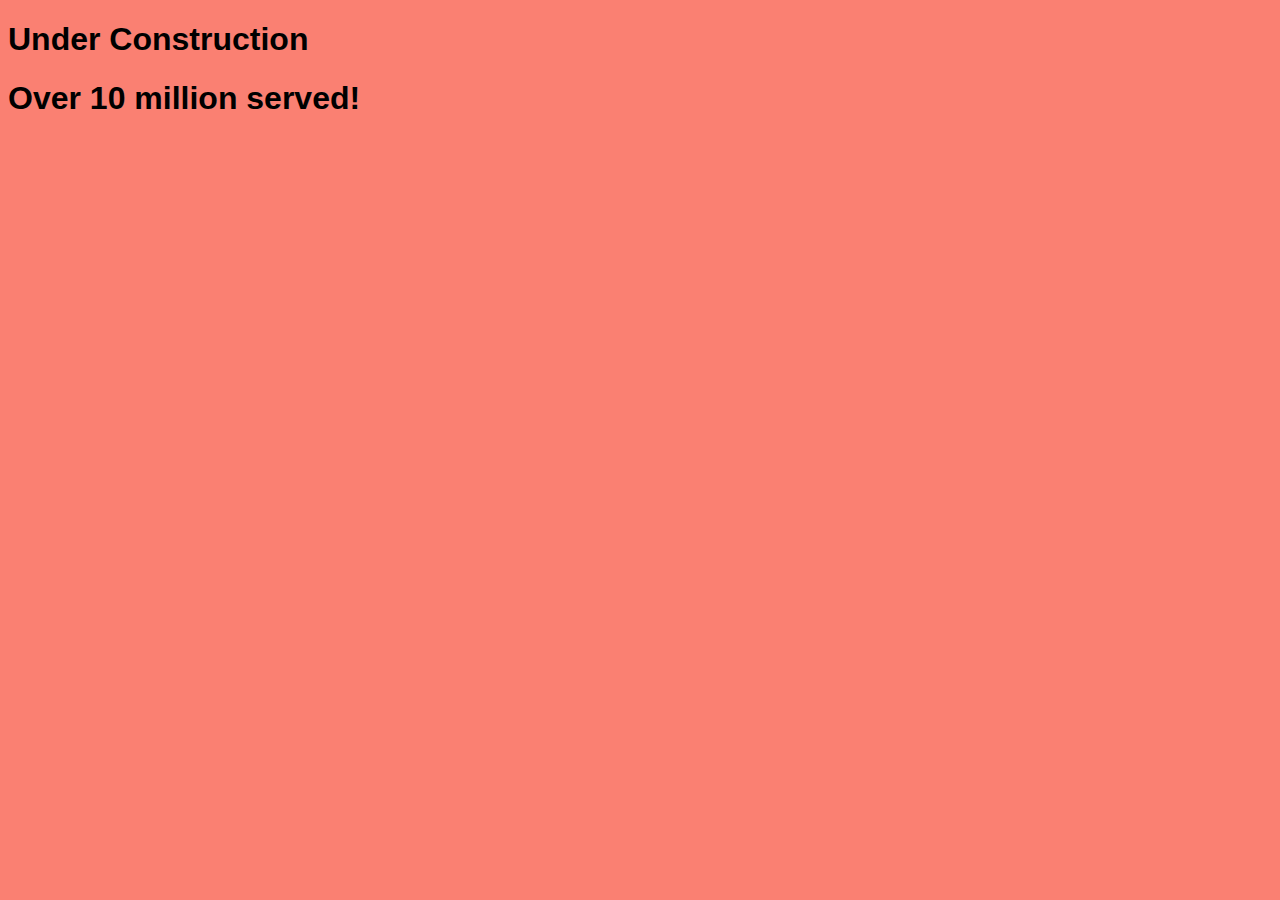
==== index.html @ d0c0bf05 "first commit" ====
<!DOCTYPE html>
<html>
  <head>
    <title>Salmon Cookie</title>
    <link href="css/style.css" type="text/css" rel="stylesheet"/>
    <link href="https://fonts.googleapis.com/css?family=Droid+Serif" rel="stylesheet">
  </head>
  <body>
    <header>
      <h1>Under Construction</h1>
      <h1 class="blink">Over 10 million served!</h1>
    </header>
    <main>
      <iframe width="560" height="315" src="https://www.youtube.com/embed/-ozbX-yM8ao" frameborder="0" allowfullscreen></iframe>
    </main>
    <footer>
    </footer>
  </body>
</html>
---- css/style.css ----
body {
  background-color: salmon;
}

* {
  font-family: 'Yanone Kaffeesatz', "Comic Sans MS", sans-serif;
}

th {
  min-width: 60px;
}

table {
  background-color: white;
}

td {
  border: 1px solid salmon;
  text-align: center;
  height: 50px;
}

/* https://stackoverflow.com/questions/13955163/imitating-a-blink-tag-with-css3-animations */
.blink {
  animation: blink-animation 1s steps(5, start) infinite;
  -webkit-animation: blink-animation 1s steps(5, start) infinite;
}
@keyframes blink-animation {
  to {
    visibility: hidden;
  }
}
@-webkit-keyframes blink-animation {
  to {
    visibility: hidden;
  }
}
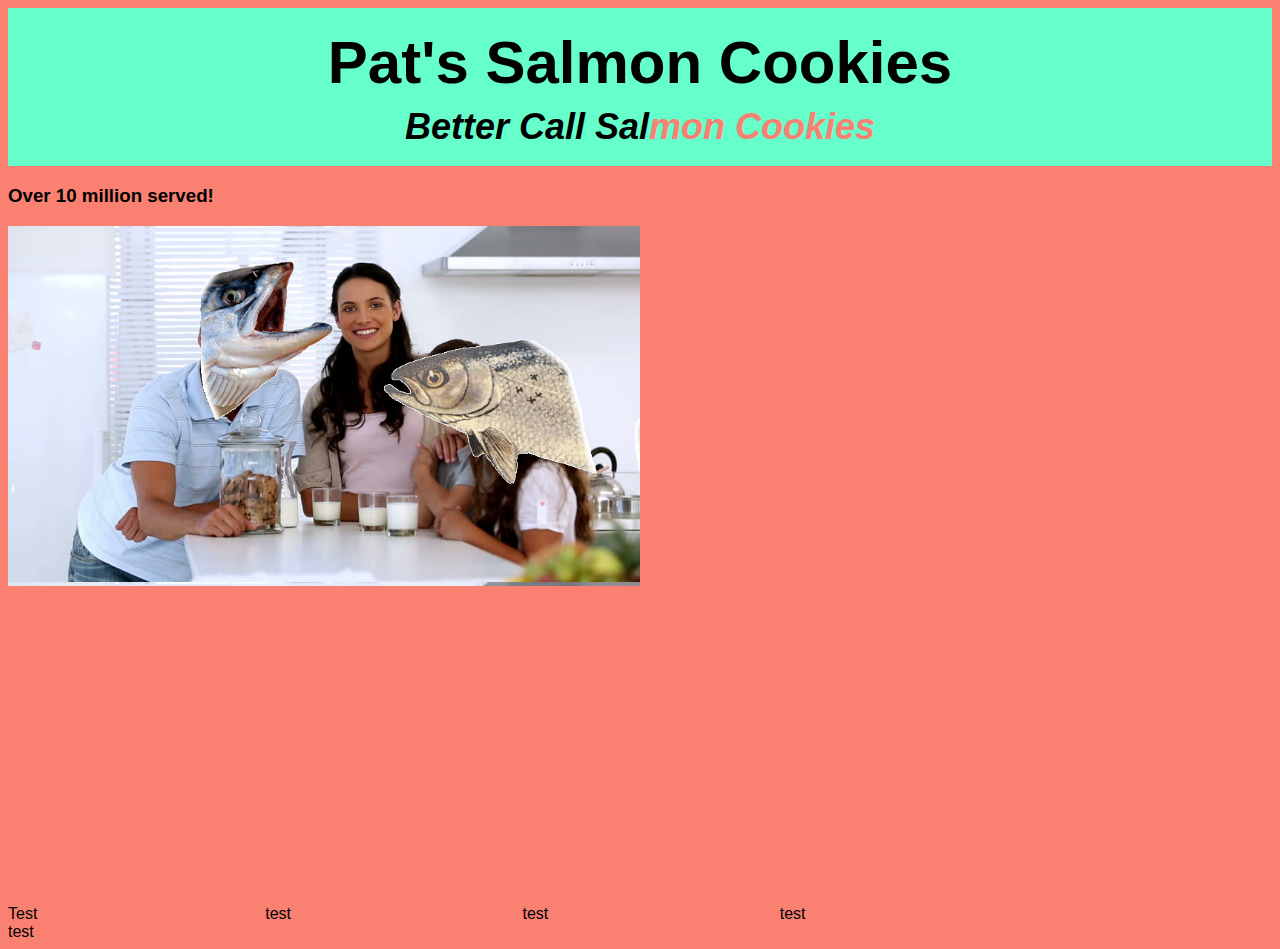
==== commit 009738b6: "family photo" ====
--- a/index.html
+++ b/index.html
@@ -6,13 +6,28 @@
     <link href="https://fonts.googleapis.com/css?family=Droid+Serif" rel="stylesheet">
   </head>
   <body>
-    <header>
-      <h1>Under Construction</h1>
-      <h1 class="blink">Over 10 million served!</h1>
+    <header class="clearfix">
+      <div>
+      <h1 id="bettercall">Pat's Salmon Cookies</h1>
+      <h2 id="moncookies">Better Call Sal<span class="blink salmonText">mon Cookies</h2>
+      </div>
     </header>
     <main>
+      <h3 class="blink">Over 10 million served!</h3>
+      <div id="fishheads">
+      <img src="images/fishheads.png" width="100%" class="blink">
+      </div>
       <iframe width="560" height="315" src="https://www.youtube.com/embed/-ozbX-yM8ao" frameborder="0" allowfullscreen></iframe>
     </main>
+    <section>
+      <div id="locations">
+        <div class="location">Test</div>
+        <div class="location">test</div>
+        <div class="location">test</div>
+        <div class="location">test</div>
+        <div class="location">test</div>
+      </div>
+    </section>
     <footer>
     </footer>
   </body>
--- a/css/style.css
+++ b/css/style.css
@@ -1,5 +1,9 @@
 body {
   background-color: salmon;
+}
+
+header {
+  background-color: #66ffcc;
 }
 
 * {
@@ -20,10 +24,35 @@
   height: 50px;
 }
 
+#bettercall {
+  font-size: 60px;
+  text-align: center;
+  line-height: .5;
+}
+
+#moncookies {
+  font-size: 36px;
+  text-align: center;
+  line-height: .5;
+  font-style: italic;
+}
+
+
+.salmonText {
+  color: salmon;
+}
+
+
+#fishheads {
+  background-image: url("../assets/family.jpg");
+    background-size: 100%;
+    width: 50%;
+}
+
 /* https://stackoverflow.com/questions/13955163/imitating-a-blink-tag-with-css3-animations */
 .blink {
-  animation: blink-animation 1s steps(5, start) infinite;
-  -webkit-animation: blink-animation 1s steps(5, start) infinite;
+  animation: blink-animation 2s steps(2, start) infinite;
+  -webkit-animation: blink-animation 2s steps(2, start) infinite;
 }
 @keyframes blink-animation {
   to {
@@ -35,3 +64,15 @@
     visibility: hidden;
   }
 }
+
+.location {
+  box-sizing: border;
+  width: 20%;
+  border: 10px;
+  display: inline-block;
+}
+
+.clearfix {
+  overflow: auto;
+  zoom: 1;
+}
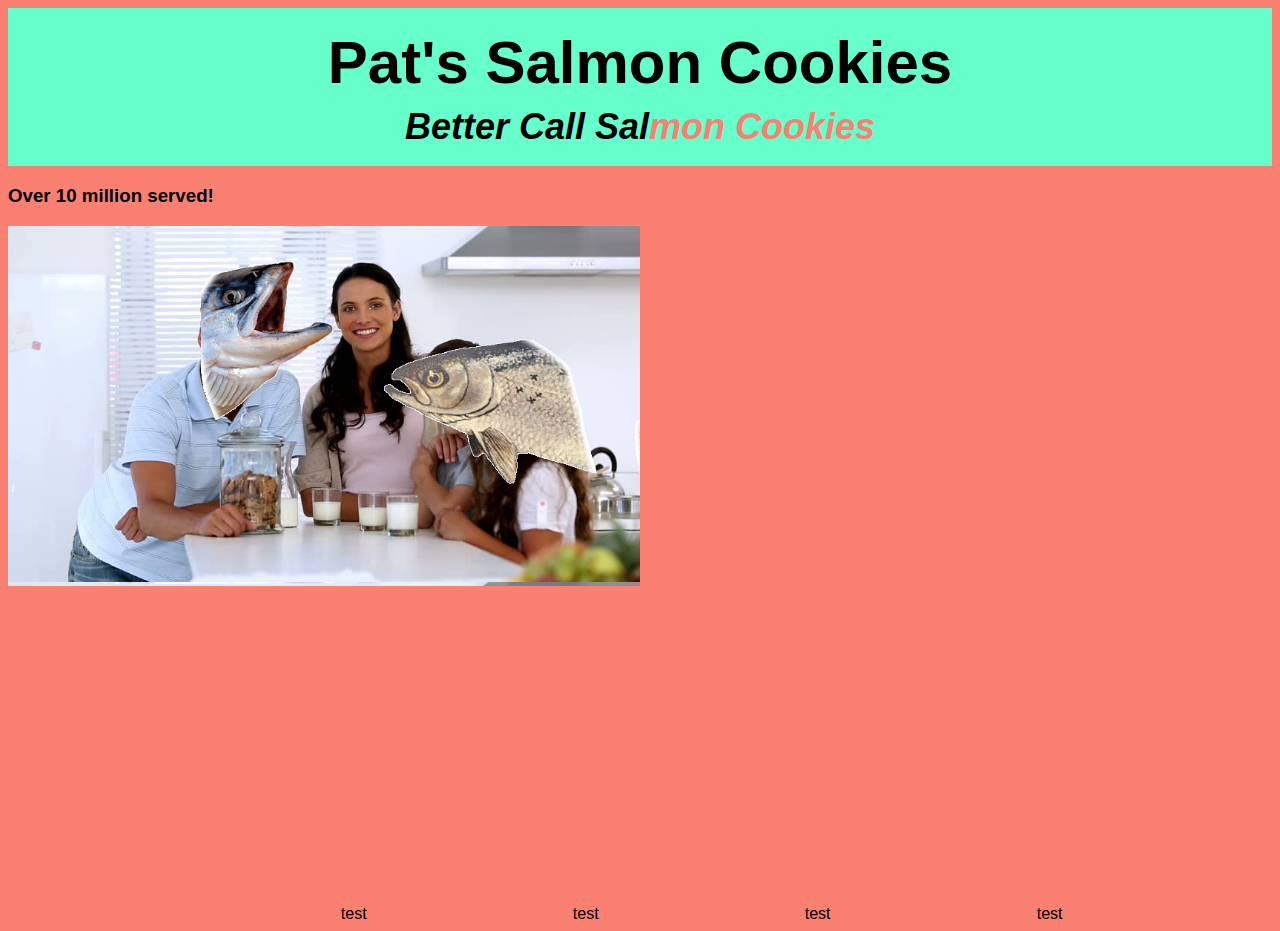
==== commit fe379911: "working on location" ====
--- a/index.html
+++ b/index.html
@@ -20,8 +20,10 @@
       <iframe width="560" height="315" src="https://www.youtube.com/embed/-ozbX-yM8ao" frameborder="0" allowfullscreen></iframe>
     </main>
     <section>
-      <div id="locations">
-        <div class="location">Test</div>
+      <div id="location_bar">
+        <div class="location">
+          <img src="" title="" class="flickr">
+        </div>
         <div class="location">test</div>
         <div class="location">test</div>
         <div class="location">test</div>
--- a/css/style.css
+++ b/css/style.css
@@ -66,13 +66,25 @@
 }
 
 .location {
-  box-sizing: border;
-  width: 20%;
+  box-sizing: border-box;
+  width: 18%;
   border: 10px;
+  text-align: center;
   display: inline-block;
+}
+
+#location_bar {
+  box-sizing: border-box;
+  border: 0px;
+  padding: 0px;
+  margin: 0px;
 }
 
 .clearfix {
   overflow: auto;
   zoom: 1;
 }
+
+.flickr {
+
+}
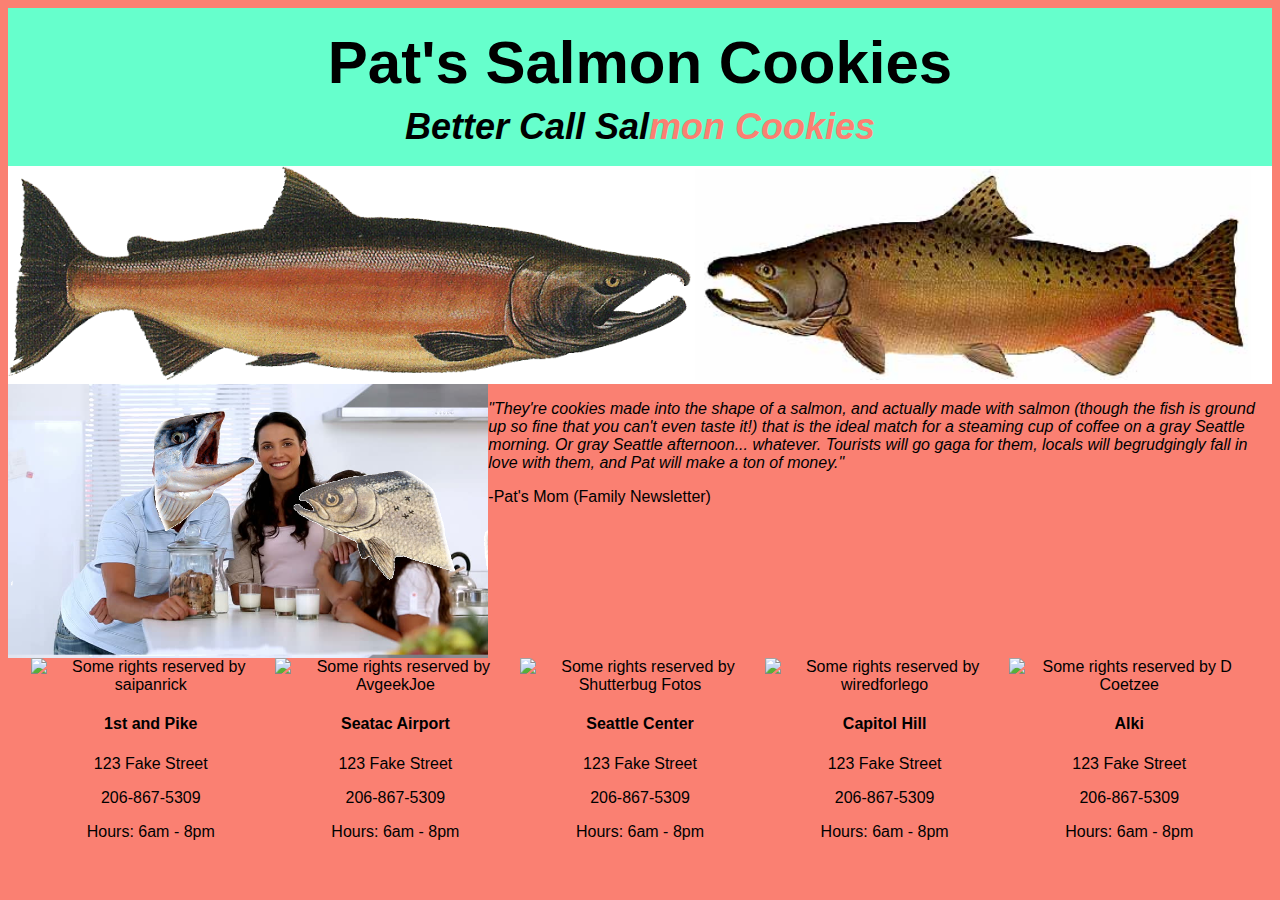
==== commit 5f608ad7: "three pictures down" ====
--- a/index.html
+++ b/index.html
@@ -13,21 +13,64 @@
       </div>
     </header>
     <main>
-      <h3 class="blink">Over 10 million served!</h3>
-      <div id="fishheads">
-      <img src="images/fishheads.png" width="100%" class="blink">
+      <section>
+        <div class="whiteBackground">
+          <div id="fishLeft">
+            <img src="assets/salmon.png" class="wideImage">
+          </div>
+          <div id="fishRight">
+            <img src="assets/chinook.jpg" class="wideImage">
+          </div>
+        </div>
+      </section>
+      <div class="clearfix">
+        <div id="fishheads">
+          <img src="images/fishheads.png" width="100%" class="blink">
+        </div>
+        <p><em>"They're cookies made into the shape of a salmon, and actually made with salmon (though the fish is ground up so fine that you can't even taste it!) that is the ideal match for a steaming cup of coffee on a gray Seattle morning. Or gray Seattle afternoon... whatever. Tourists will go gaga for them, locals will begrudgingly fall in love with them, and Pat will make a ton of money."</em></p>
+        <p></em>-Pat's Mom (Family Newsletter)</em></p>
       </div>
-      <iframe width="560" height="315" src="https://www.youtube.com/embed/-ozbX-yM8ao" frameborder="0" allowfullscreen></iframe>
+    <section>
+
+    <section>
     </main>
     <section>
       <div id="location_bar">
         <div class="location">
-          <img src="" title="" class="flickr">
+          <img src="https://c2.staticflickr.com/4/3282/5836876205_38b0b01a78_q.jpg" class="wideImage" title="Some rights reserved by saipanrick">
+          <p><h4>1st and Pike</h4></p>
+          <p>123 Fake Street</p>
+          <p>206-867-5309</p>
+          <p>Hours: 6am - 8pm</p>
         </div>
-        <div class="location">test</div>
-        <div class="location">test</div>
-        <div class="location">test</div>
-        <div class="location">test</div>
+        <div class="location">
+          <img src="https://c2.staticflickr.com/6/5454/6903623418_b84631d6b2_q.jpg" class="wideImage" title="Some rights reserved by AvgeekJoe">
+          <p><h4>Seatac Airport</h4></p>
+          <p>123 Fake Street</p>
+          <p>206-867-5309</p>
+          <p>Hours: 6am - 8pm</p>
+        </div>
+        <div class="location">
+          <img src="https://c1.staticflickr.com/3/2048/2167825832_5ea784c8b5_q.jpg" class="wideImage" title="Some rights reserved by Shutterbug Fotos">
+          <p><h4>Seattle Center</h4></p>
+          <p>123 Fake Street</p>
+          <p>206-867-5309</p>
+          <p>Hours: 6am - 8pm</p>
+        </div>
+        <div class="location">
+          <img src="https://c2.staticflickr.com/6/5521/9672770640_7b72c38a62_q.jpg" class="wideImage" title="Some rights reserved by wiredforlego">
+          <p><h4>Capitol Hill</h4></p>
+          <p>123 Fake Street</p>
+          <p>206-867-5309</p>
+          <p>Hours: 6am - 8pm</p>
+        </div>
+        <div class="location">
+          <img src="https://c2.staticflickr.com/4/3338/3553891900_f6775d5484_q.jpg" class="wideImage" title="Some rights reserved by D Coetzee">
+          <p><h4>Alki</h4></p>
+          <p>123 Fake Street</p>
+          <p>206-867-5309</p>
+          <p>Hours: 6am - 8pm</p>
+        </div>
       </div>
     </section>
     <footer>
--- a/css/style.css
+++ b/css/style.css
@@ -42,11 +42,16 @@
   color: salmon;
 }
 
+.whiteBackground {
+  background-color: white;
+}
 
 #fishheads {
   background-image: url("../assets/family.jpg");
     background-size: 100%;
-    width: 50%;
+    width: 38%;
+    float: left;
+    overflow: auto;
 }
 
 /* https://stackoverflow.com/questions/13955163/imitating-a-blink-tag-with-css3-animations */
@@ -67,8 +72,10 @@
 
 .location {
   box-sizing: border-box;
-  width: 18%;
-  border: 10px;
+  width: 19%;
+  border: 0px;
+  margin: 0px;
+  padding: 0px;
   text-align: center;
   display: inline-block;
 }
@@ -78,6 +85,7 @@
   border: 0px;
   padding: 0px;
   margin: 0px;
+  text-align: center;
 }
 
 .clearfix {
@@ -85,6 +93,25 @@
   zoom: 1;
 }
 
-.flickr {
+.wideImage {
+  width: 100%;
+  border: 0px;
+  margin: 0px;
+}
 
+.whiteBackground {
+  background-color: white;
 }
+
+#fishLeft {
+  width: 54%;
+  background-color: white;
+  display: inline-block;
+}
+
+
+#fishRight {
+  width: 44%;\
+  background-color: white;
+  display: inline-block;
+}
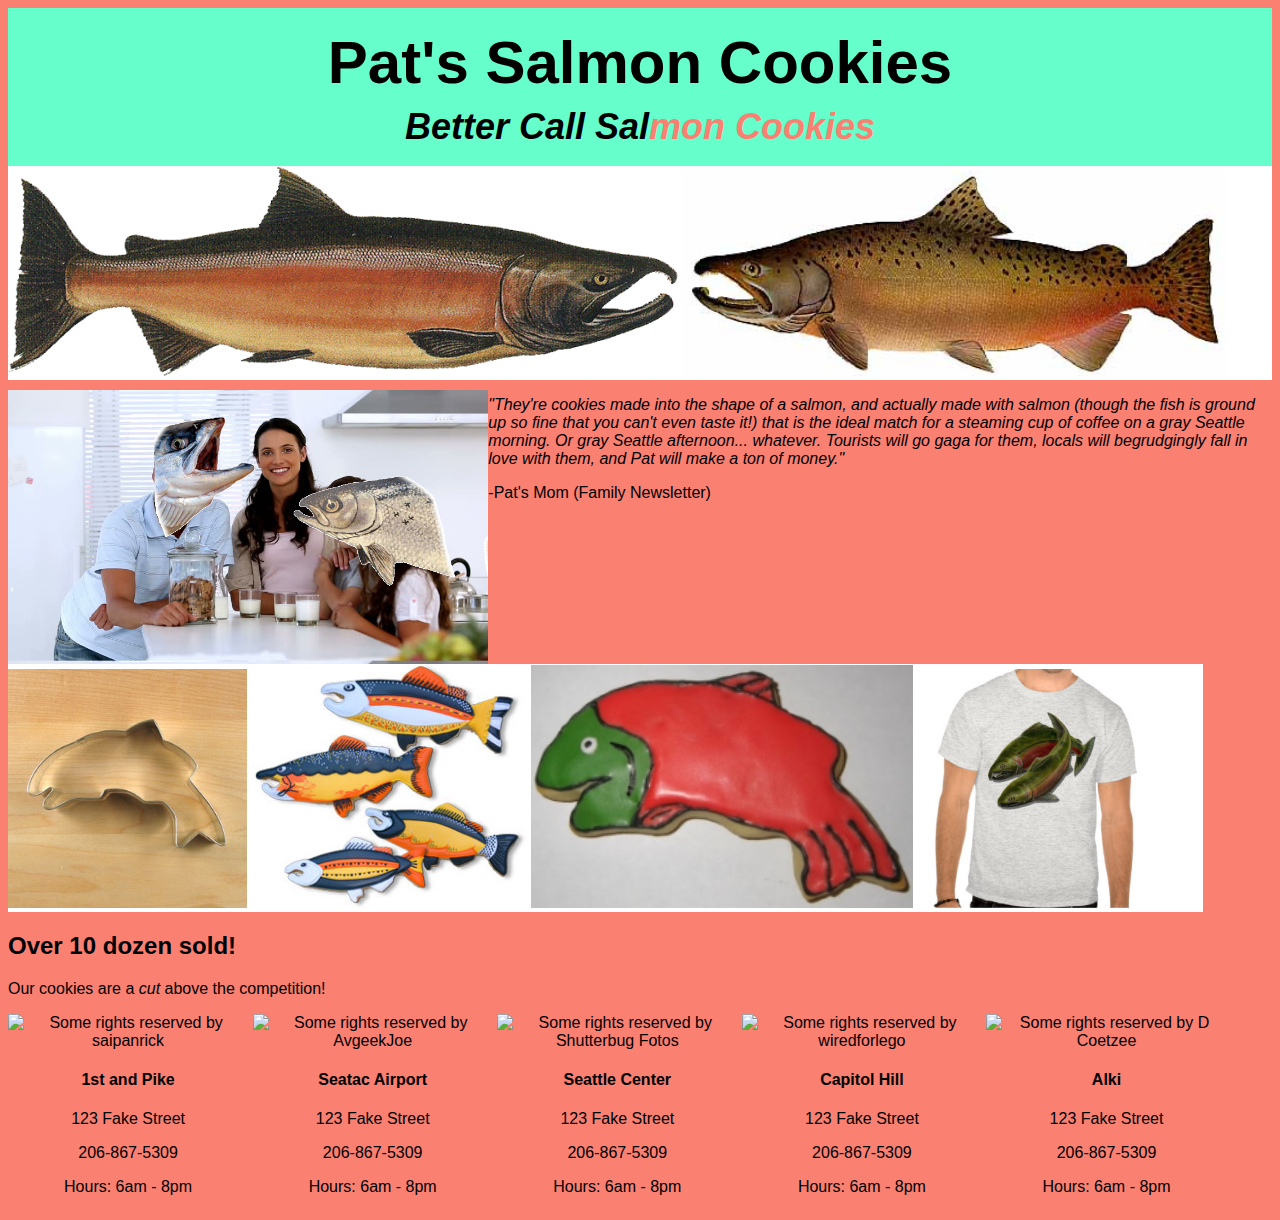
==== commit c790ceae: "all pictures added" ====
--- a/index.html
+++ b/index.html
@@ -14,22 +14,43 @@
     </header>
     <main>
       <section>
-        <div class="whiteBackground">
-          <div id="fishLeft">
+        <div class="whiteInline">
+          <div class="whiteInline" style="width: 53%">
             <img src="assets/salmon.png" class="wideImage">
           </div>
-          <div id="fishRight">
+          <div class="whiteInline" style="width: 43%">
             <img src="assets/chinook.jpg" class="wideImage">
           </div>
         </div>
       </section>
       <div class="clearfix">
-        <div id="fishheads">
-          <img src="images/fishheads.png" width="100%" class="blink">
+        <div class="twocols clearfix" id="fishheads">
+          <img src="images/fishheads.png" class="blink wideImage">
         </div>
         <p><em>"They're cookies made into the shape of a salmon, and actually made with salmon (though the fish is ground up so fine that you can't even taste it!) that is the ideal match for a steaming cup of coffee on a gray Seattle morning. Or gray Seattle afternoon... whatever. Tourists will go gaga for them, locals will begrudgingly fall in love with them, and Pat will make a ton of money."</em></p>
         <p></em>-Pat's Mom (Family Newsletter)</em></p>
       </div>
+      <section>
+        <div class="whiteInline">
+          <div class="whiteInline" style="width: 20%">
+            <img src="assets/cutter.jpeg" class="wideImage">
+          </div>
+          <div class="whiteInline" style="width: 23%">
+            <img src="assets/fish.jpg" class="wideImage">
+          </div>
+          <div class="whiteInline" style="width: 32%">
+            <img src="assets/frosted-cookie.jpg" class="wideImage">
+          </div>
+          <div class="whiteInline" style="width: 20%">
+            <img src="assets/shirt.jpg" class="wideImage">
+          </div>
+        </div>
+        <h2>Over 10 dozen sold!</h2>
+        <p>
+          Our cookies are a <em>cut</em> above the competition!
+        </p>
+      </section>
+
     <section>
 
     <section>
--- a/css/style.css
+++ b/css/style.css
@@ -48,10 +48,19 @@
 
 #fishheads {
   background-image: url("../assets/family.jpg");
-    background-size: 100%;
-    width: 38%;
-    float: left;
-    overflow: auto;
+  background-size: 100%;
+}
+
+.twocols {
+  width: 38%;
+  float: left;
+  margin-top: 10px;
+}
+
+.onecol {
+  width: 19%;
+  float: left;
+  margin-top: 10px;
 }
 
 /* https://stackoverflow.com/questions/13955163/imitating-a-blink-tag-with-css3-animations */
@@ -85,7 +94,6 @@
   border: 0px;
   padding: 0px;
   margin: 0px;
-  text-align: center;
 }
 
 .clearfix {
@@ -99,19 +107,7 @@
   margin: 0px;
 }
 
-.whiteBackground {
-  background-color: white;
-}
-
-#fishLeft {
-  width: 54%;
+.whiteInline {
   background-color: white;
   display: inline-block;
 }
-
-
-#fishRight {
-  width: 44%;\
-  background-color: white;
-  display: inline-block;
-}
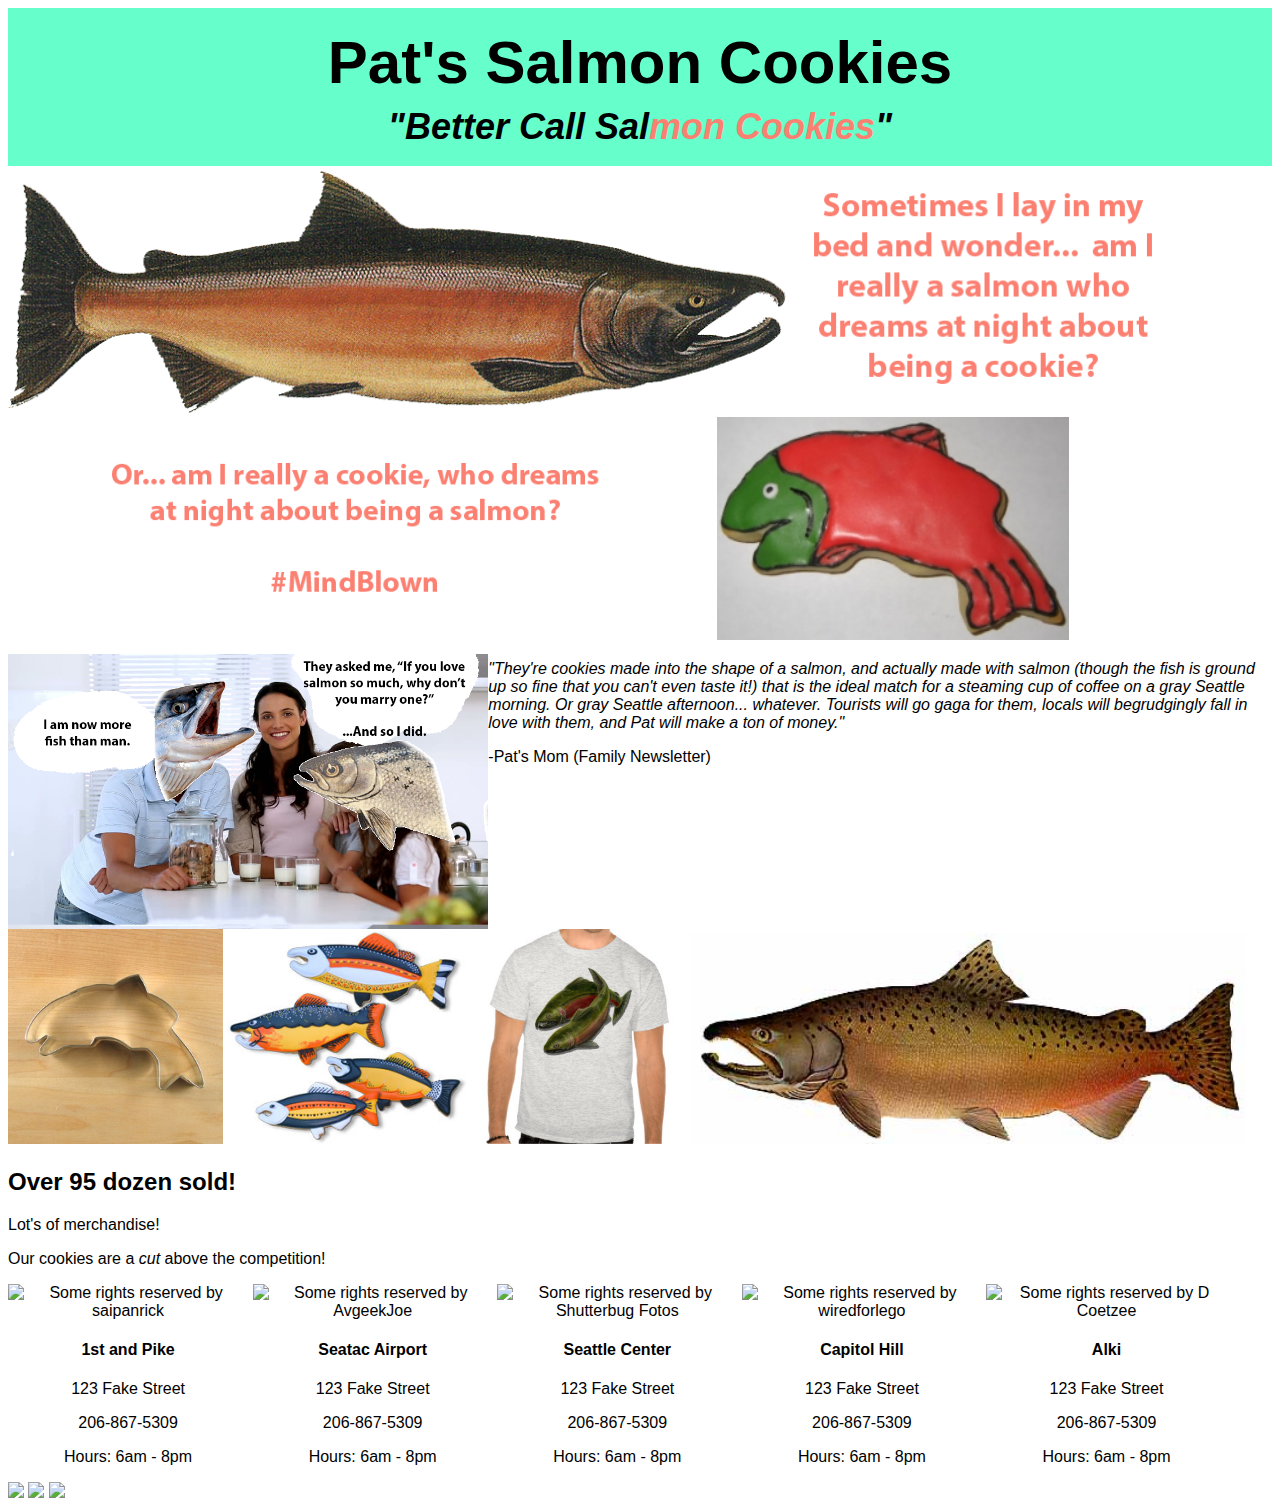
==== commit eaf5dc40: "cosmetic changes" ====
--- a/index.html
+++ b/index.html
@@ -9,17 +9,25 @@
     <header class="clearfix">
       <div>
       <h1 id="bettercall">Pat's Salmon Cookies</h1>
-      <h2 id="moncookies">Better Call Sal<span class="blink salmonText">mon Cookies</h2>
+      <h2 id="moncookies">"Better Call Sal<span class="blink salmonText">mon Cookies</span>"</h2>
       </div>
     </header>
     <main>
       <section>
-        <div class="whiteInline">
-          <div class="whiteInline" style="width: 53%">
+        <div class="inline">
+          <div class="inline" style="width: 66%">
             <img src="assets/salmon.png" class="wideImage">
           </div>
-          <div class="whiteInline" style="width: 43%">
-            <img src="assets/chinook.jpg" class="wideImage">
+          <div class="inline" style="width: 33%">
+            <img src="images/mindblown1.png" class="wideImage">
+          </div>
+        </div>
+        <div class="inline">
+          <div class="inline" style="width: 66%">
+            <img src="images/mindblown2.png" class="wideImage">
+          </div>
+          <div class="inline" style="width: 33%">
+            <img src="assets/frosted-cookie.jpg" class="wideImage">
           </div>
         </div>
       </section>
@@ -31,21 +39,24 @@
         <p></em>-Pat's Mom (Family Newsletter)</em></p>
       </div>
       <section>
-        <div class="whiteInline">
-          <div class="whiteInline" style="width: 20%">
+        <div class="inline">
+          <div class="inline" style="width: 17%">
             <img src="assets/cutter.jpeg" class="wideImage">
           </div>
-          <div class="whiteInline" style="width: 23%">
+          <div class="inline" style="width: 19%">
             <img src="assets/fish.jpg" class="wideImage">
           </div>
-          <div class="whiteInline" style="width: 32%">
-            <img src="assets/frosted-cookie.jpg" class="wideImage">
-          </div>
-          <div class="whiteInline" style="width: 20%">
+          <div class="inline" style="width: 17%">
             <img src="assets/shirt.jpg" class="wideImage">
           </div>
+          <div class="inline" style="width: 44%">
+            <img src="assets/chinook.jpg" class="wideImage">
+          </div>
         </div>
-        <h2>Over 10 dozen sold!</h2>
+        <h2>Over 95 dozen sold!</h2>
+        <p>
+          Lot's of merchandise!
+        </p>
         <p>
           Our cookies are a <em>cut</em> above the competition!
         </p>
@@ -95,6 +106,9 @@
       </div>
     </section>
     <footer>
+      <img src="https://holykaw.alltop.com/wp-content/uploads/2010/10/16026374-media_httpihuffpostco_eBhGy.jpg" width="6%">
+      <img src="https://dab1nmslvvntp.cloudfront.net/wp-content/uploads/2008/01/netscape2007logo-wiki.png" width="15%">
+      <img src="http://www.digits.net/themes/custom/count_banner.jpg">
     </footer>
   </body>
 </html>
--- a/css/style.css
+++ b/css/style.css
@@ -1,5 +1,5 @@
 body {
-  background-color: salmon;
+  background-color: white;
 }
 
 header {
@@ -42,9 +42,7 @@
   color: salmon;
 }
 
-.whiteBackground {
-  background-color: white;
-}
+
 
 #fishheads {
   background-image: url("../assets/family.jpg");
@@ -107,7 +105,6 @@
   margin: 0px;
 }
 
-.whiteInline {
-  background-color: white;
+.inline {
   display: inline-block;
 }
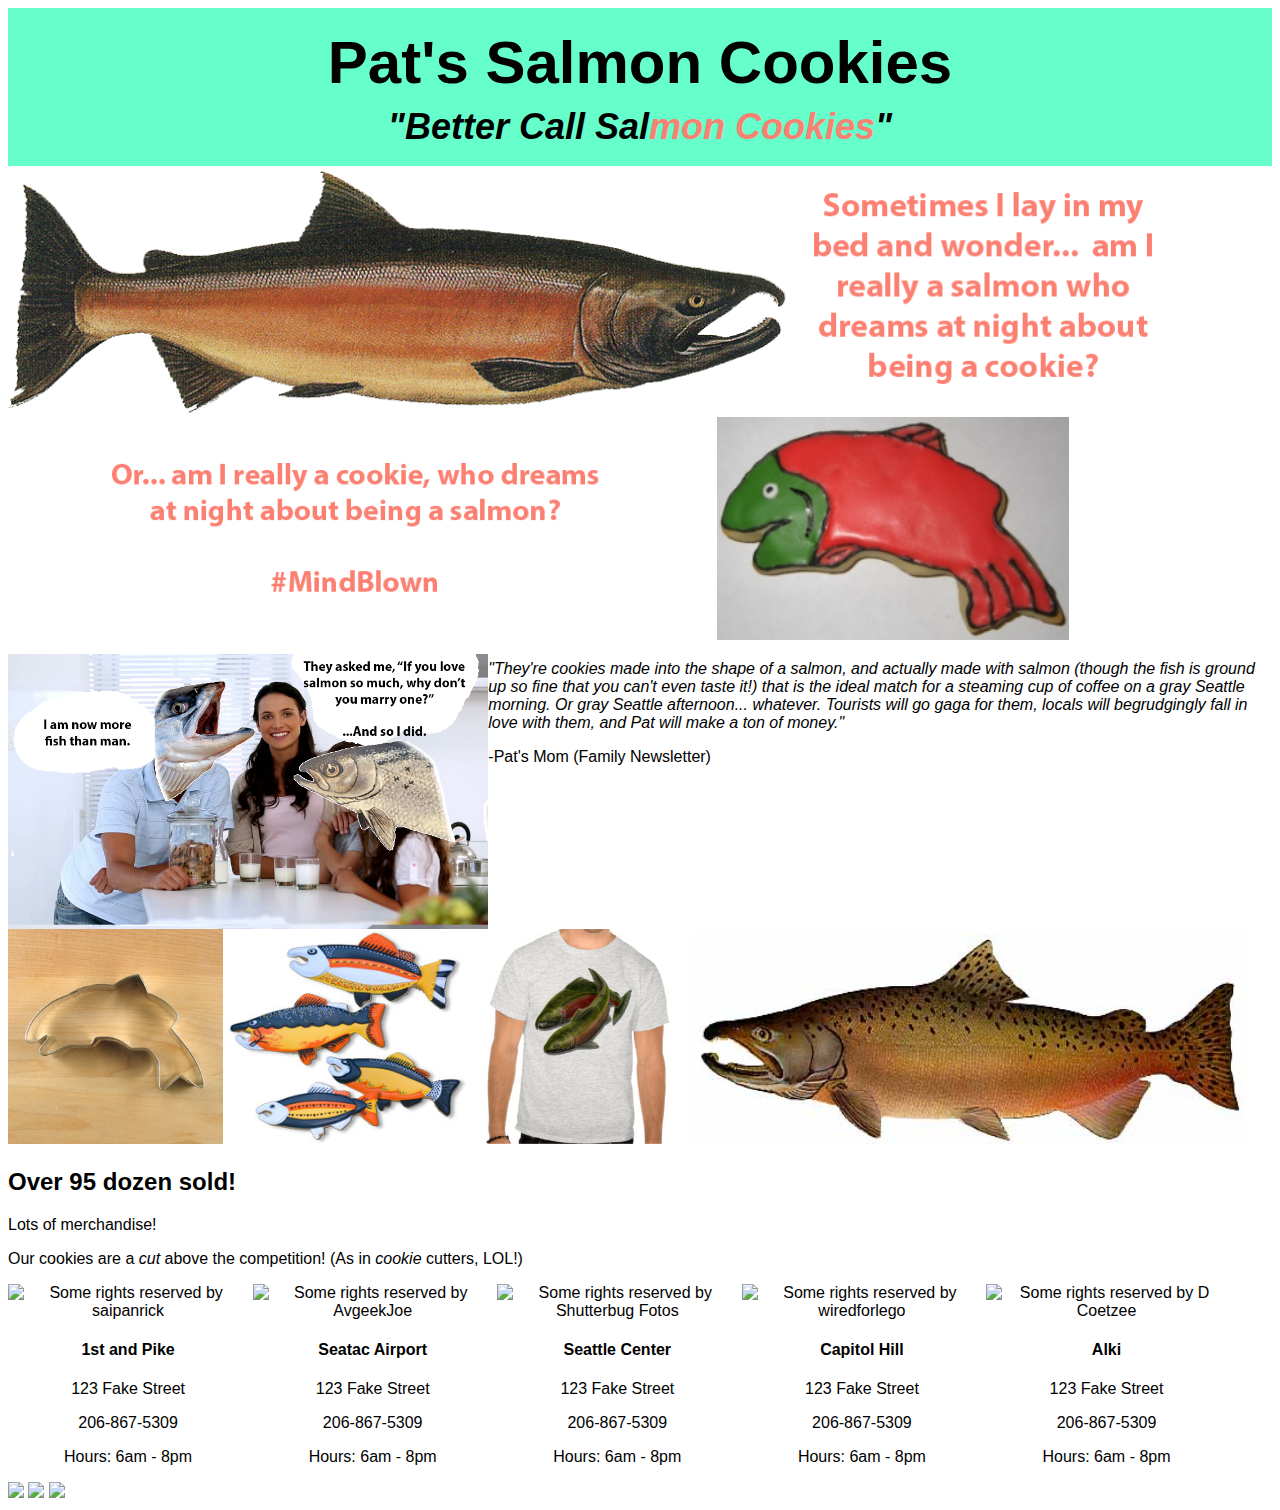
==== commit 2a374ce1: "typos" ====
--- a/index.html
+++ b/index.html
@@ -55,10 +55,10 @@
         </div>
         <h2>Over 95 dozen sold!</h2>
         <p>
-          Lot's of merchandise!
+          Lots of merchandise!
         </p>
         <p>
-          Our cookies are a <em>cut</em> above the competition!
+          Our cookies are a <em>cut</em> above the competition!  (As in <em>cookie</em> cutters, LOL!)
         </p>
       </section>
 
